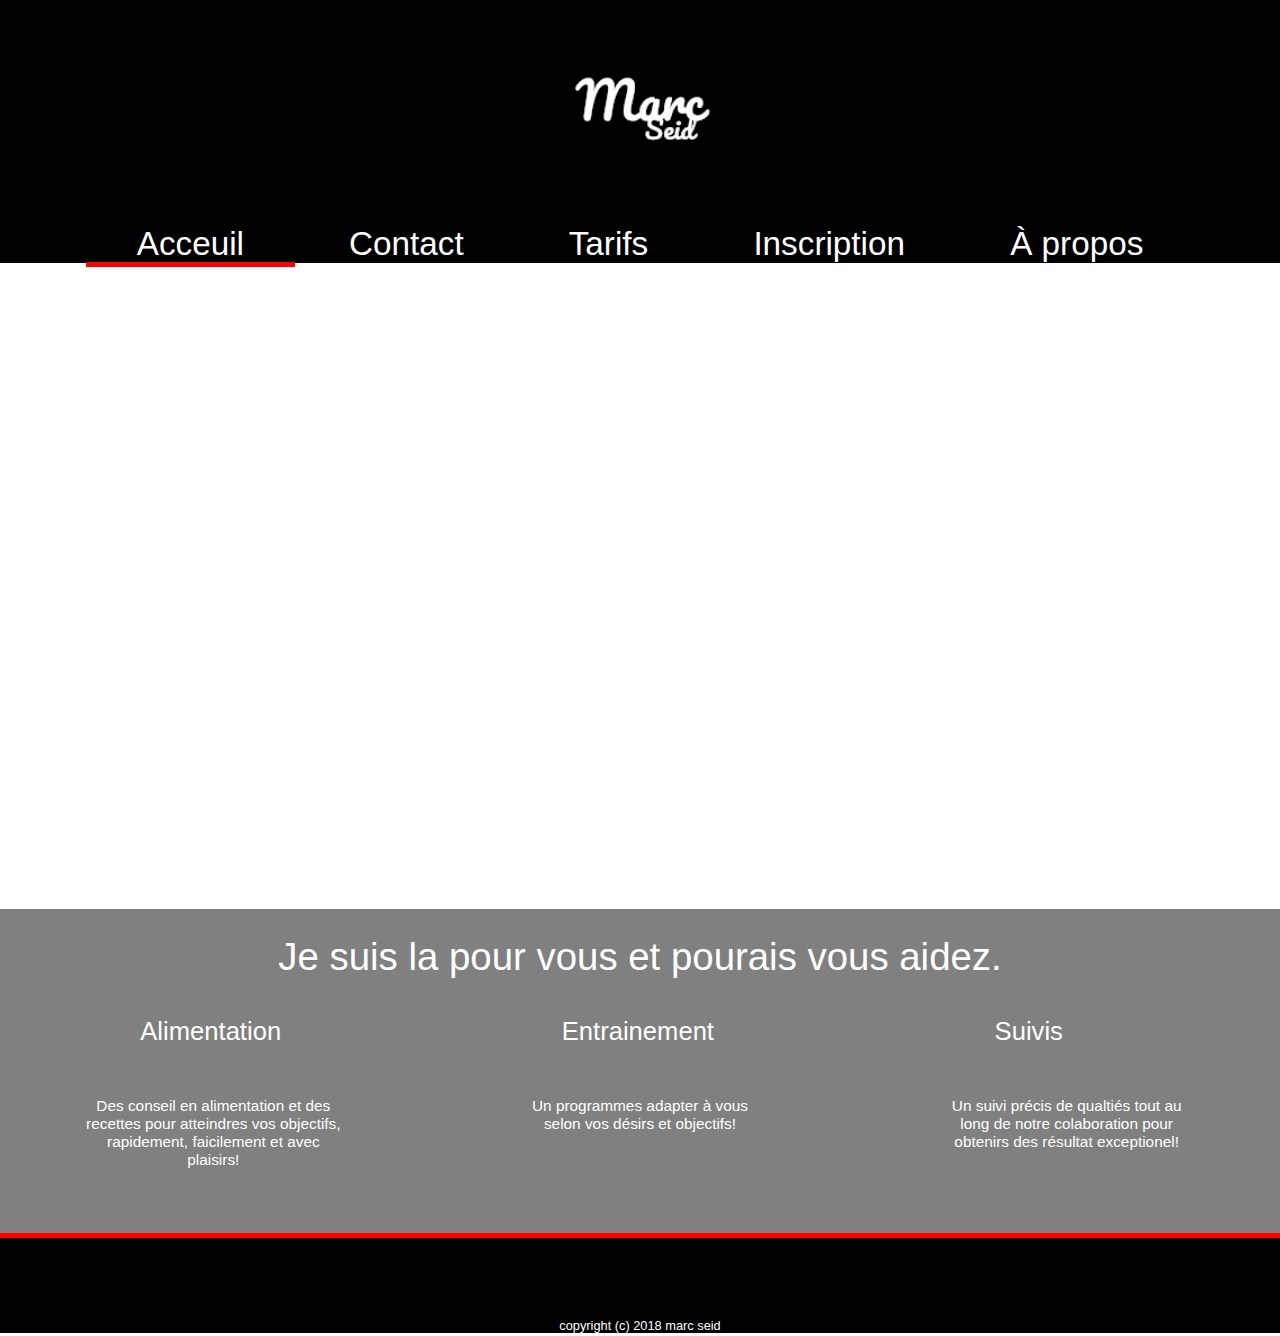
==== index.html @ 556edc0b "insert h5 in footer all file html" ====
<!DOCTYPE html>
<html lang="fr">
  <head>
    <meta charset="UTF-8">
    <meta name="viewport" content="width=device-width, initial-scale=1.0">
    <link rel="stylesheet" href="css/style.css">
    <link rel="stylesheet" href="https://use.fontawesome.com/releases/v5.6.3/css/all.css" integrity="sha384-UHRtZLI+pbxtHCWp1t77Bi1L4ZtiqrqD80Kn4Z8NTSRyMA2Fd33n5dQ8lWUE00s/" crossorigin="anonymous">
    <title>Livraison1</title>
  </head>
  <body>
    <header>
      <figure class="logo">
        <img class="logo" src="img/logo.png" alt="Marce Seid">
      </figure>
      <div class="burger"> <!-- menu burger pour modbile et tablette -->
        <input class="menu" type="checkbox">
        <nav>
          <a href="index.html">Acceuil</a>
          <a href="contact.html">Contact</a>
          <a href="tarifs.html">Tarifs</a>
          <a href="inscription.html">Inscritption</a>
          <a href="a-propos.html">À propos</a>
        </nav>
      </div>
      <nav class="navheader"> <!-- nav version desktop -->
        <a class="active" href="index.html">Acceuil</a>
        <a class="" href="contact.html">Contact</a>
        <a class="" href="tarifs.html">Tarifs</a>
        <a class="" href="inscription.html">Inscription</a>
        <a class="" href="a-propos.html">À propos</a>
      </nav>
    </header>
    <section class="sectionindex">
      <div class="containerindex">
        <h1 class="h1index">"Il n'y a pas de succées sans action"</h1>
        <h2 class="h2index">Sang, sueur et respect. Les 2 premiers vous les donnez. le dernier, enssemble, on va le gagner.</h2>
      </div>
    </section>
    <article class="articleindex">
      <h3 class="h3index" >Je suis la pour vous et pourais vous aidez.</h3>
      <div class="containerindex2">
        <h4 class="h4index">Alimentation</h4>
        <h4 class="h4index">Entrainement</h4>
        <h4 class="h4index">Suivis</h4>
      </div>
      <div class="containerindex3">
        <figure class="figureindex">
          <i class="fas fa-utensils"></i>
          <figcaption class="figcaptionindex">Des conseil en alimentation et des recettes pour atteindres vos objectifs, rapidement, faicilement et avec plaisirs!</figcaption>
        </figure>
        <figure class="figureindex"> 
          <i class="fas fa-dumbbell"></i>
          <figcaption class="figcaptionindex">Un programmes adapter à vous selon vos désirs et objectifs!</figcaption>
        </figure>
        <figure class="figureindex">
          <i class="fas fa-chart-line"></i>
          <figcaption class="figcaptionindex">Un suivi précis de qualtiés tout au long de notre colaboration pour obtenirs des résultat exceptionel!</figcaption>
        </figure>
      </div>
    </article>
    <footer>
      <section class="socialnetwork">
        <h5>Suivez moi sur les réseaux sociaux</h5>
        <a href="http://twitter.com"><i class="fab fa-twitter"></i></a>
        <a href="http://facebook.com"><i class="fab fa-facebook"></i></a>
        <a href="http://instagram.com"><i class="fab fa-instagram"></i></a>
        <a href="http://youtube.com"><i class="fab fa-youtube"></i></a>
      </section>
      <a href="https://github.com/lhourquin/livraison1/commit/69e023cec2dd740c317a52955b66db71f36f4a35">copyright (c) 2018 marc seid</a>
    </footer>  
  </body>
</html>
---- css/style.css ----
* { /*Root*/
  margin: 0;
  padding: 0;
  border: 0;
  font-family: sans-serif;
  font-size: 10px;
  font-weight: normal;
  font-style: normal;
  text-decoration: none; 
}

@media (min-width: 850px) { 
  
  /* header and footer Desktop */

body{ /*body version desktop*/
}


header{ /*header version desktop */
 background-color:black;
}

.burger{ /* menu hambergur icon nav bar */
 display:none;
}

.logo{ /* logo top of page Marc Seid */
 text-align:center;
 height:25vh;
 width!25vw;
}

.navheader{ /* nav Desktop */
text-align:center;
}

.navheader>a:hover{ /* annimation quand on survole la nav bar */
    color:grey;
    transition-duration:0.5s;
}

.active{ /* annimation sur la nav bar pour la page active */
    border-bottom:0.4vw solid red;
  }

.navheader>a{ /* lien de la navbar */
 color:white;
 font-size:2.6vw;
 text-align:center;
 padding-left:4vw;
 padding-right:4vw;
}

footer{ /* footer desktop */
  background-color:black;
  border-top:0.4vw solid red;
 text-align:center;
}

footer>a{
    color:white;
    font-size:1vw;
}

footer>a:hover{
    color:grey;
    transition-duration:0.4s;
}

.fab{ /* icon social network */
    font-size:2.9vw;
    color:white;
    padding:2.5vw;
  }

.fab:hover{ /* annimation quand on survole les icon social network */
  color:grey;
  transition-duration:0.4s;
}

.socialnetwork{ /* div qui regroupe les icons social network */
  padding:1vw;
}

/* Formulaire de contact */
.sectioncontact{
  background-image:url(background.jpeg);
  background-size:100%;
  margin-top:0;
}

.h1contact{
 font-size:3vw;
 text-align:center;
 padding-top:2vw;
 margin-bottom:2vw;
 color:white;
}

.containercontact { /*nom et prÃ©nom */
 box-sizing:border-box; 
 color:white;
 width:100%;
 text-align:center;
}

form{
 margin-top:2vw;
}


label,input,textarea,select,option {
    font-size:1vw;
    padding: 1vw;
    margin:1vw;
  }

input,textarea,select,option{
  border:1px solid black;
  border-radius:2vw;

}

.row1 {             /*nom*/
  display:inline-block;
}

.row2 {           /*prÃ©nom */
  display:inline-block;
}

.row3 {         /* adresse */
  display:inline-block;
}

.row4 {      /* numÃ©ro */
  display:inline-block;
}


/* Inscription desktop */

.sectionsuscribe{
 background-image:url(background.jpeg);
 background-size:105%;
}

.h1inscription{
    font-size:2vw;
    color:white;
    padding-top:2vw;
    padding-bottom:2vw;
    text-align:center;
}

.containerinscription{
 text-align:center;
 color:white;
}

.containerform1{
 display: flex;
 justify-content:center;
}

.containerform3{
 display:flex;
 justify-content:center;
}

.containerform4{
 display:flex;
 justify-content:center;
}

.containerform6{
 display:flex;
 justify-content:center;
}

/* Index.html */

.sectionindex{
    background-image:url(coach.jpg);
    background-size:100%;
    height:50vw;
    color:white;
    width:100%;
    flex-direction:column;
    display:flex;
    justify-content:center;
    align-items:flex-end;
    flex-wrap:wrap;
}

.h1index{
 font-size:2.9vw;

}

.h2index{
 font-size:1.7vw;
}

.containerindex{ /* container div de H1 et H2 */
 margin:0 3vw 30vw  20vw;
width: 55%;
}

.articleindex{
 border-top:0.5vw solid white;
 color:white;
 background-color:grey;
}

.h3index{

  text-align:center;
 font-size:3vw;
 padding-top:2vw;
}

.h4index{
  font-size:2vw;
  text-align:center;
}

.containerindex2{
  display:flex;
  justify-content:space-around;

  padding: 3vw 6vw 3vw 0;
}

.containerindex3{
    display:flex;
    justify-content:space-around;
    text-align:center;
    padding: 0 0 5vw 0;
}

.fas {
  font-size:6vw;
}

.figureindex{
    width:20%;
}

.figcaptionindex{
padding-top: 1vw;
font-size: 1.2vw;

}

/* Tarifs.html desktop */

.sectiontarifs{
   background-image:url(background.jpeg); 
   background-size:100%;
   color:white;
   padding-bottom:3vw;
}

.h1tarifs{
    text-align:center;
    font-size:2vw;
    padding:2vw 0 2vw 0;
    }

caption{
    font-size:2vw;
    padding:2vw 0 2vw 0;
}

table{
    table-layout:fixed;
    border:0.2vw solid white; 
    border-collapse:collapse;
    text-align:center;
    margin:auto;
    width:35%;
    
}

td,th{
    font-size:1vw;
    border:0.2vw solid white; 
    width:20%;
}
thead th{
  background-color:black;
}

}
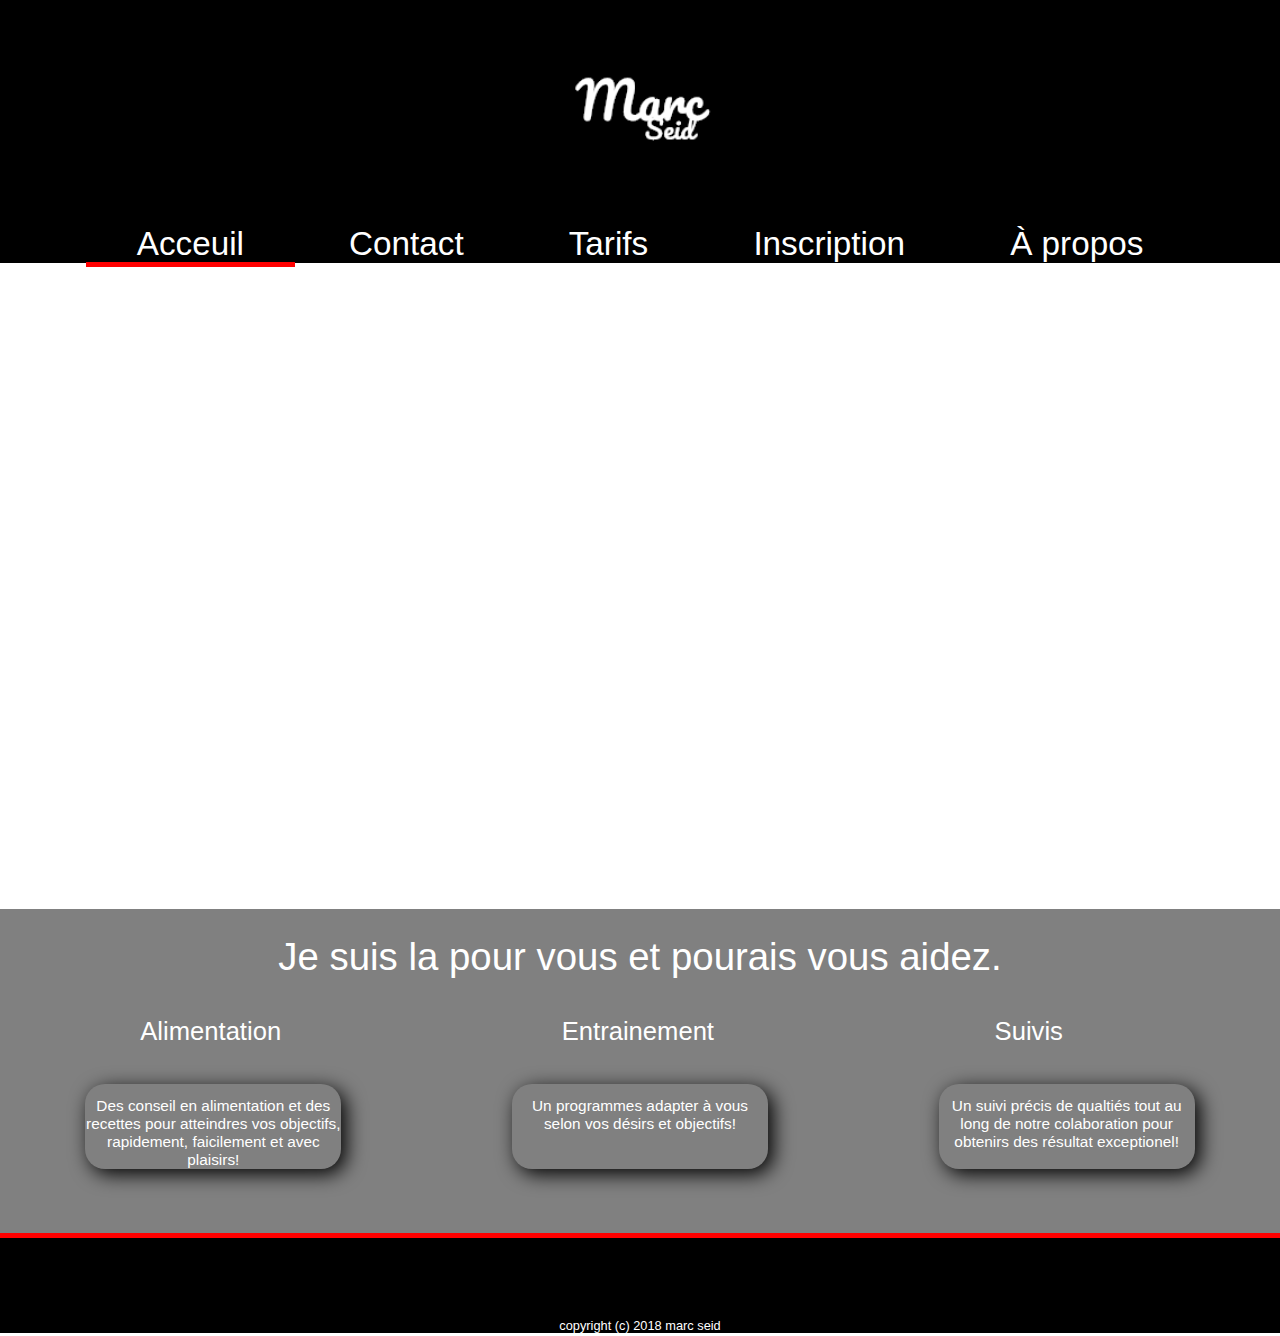
==== commit 568082cb: "Merge pull request #2 from Lhourquin/amelioration" ====
--- a/index.html
+++ b/index.html
@@ -7,13 +7,14 @@
     <link rel="stylesheet" href="https://use.fontawesome.com/releases/v5.6.3/css/all.css" integrity="sha384-UHRtZLI+pbxtHCWp1t77Bi1L4ZtiqrqD80Kn4Z8NTSRyMA2Fd33n5dQ8lWUE00s/" crossorigin="anonymous">
     <title>Livraison1</title>
   </head>
-  <body>
+  <body id="top">
     <header>
+      <div class="containertabletteindex">
       <figure class="logo">
         <img class="logo" src="img/logo.png" alt="Marce Seid">
       </figure>
-      <div class="burger"> <!-- menu burger pour modbile et tablette -->
-        <input class="menu" type="checkbox">
+      <div class="menu"> <!-- menu burger pour modbile et tablette -->
+        <button class ="burger" type="button"><i class="fas fa-bars"></i></button>
         <nav>
           <a href="index.html">Acceuil</a>
           <a href="contact.html">Contact</a>
@@ -21,6 +22,7 @@
           <a href="inscription.html">Inscritption</a>
           <a href="a-propos.html">À propos</a>
         </nav>
+      </div>
       </div>
       <nav class="navheader"> <!-- nav version desktop -->
         <a class="active" href="index.html">Acceuil</a>
@@ -57,6 +59,26 @@
           <figcaption class="figcaptionindex">Un suivi précis de qualtiés tout au long de notre colaboration pour obtenirs des résultat exceptionel!</figcaption>
         </figure>
       </div>
+</article>
+<article class="articleindexmobile">
+      <h3 class="h3index" >Je suis la pour vous et pourais vous aidez.</h3>
+      <div class="containerindexmobile">
+        <h4 class="h4index">Alimentation</h4>
+        <figure class="figureindex">
+          <i class="fas fa-utensils"></i>
+          <figcaption class="figcaptionindex">Des conseil en alimentation et des recettes pour atteindres vos objectifs, rapidement, faicilement et avec plaisirs!</figcaption>
+        </figure>
+        <h4 class="h4index">Suivis</h4>
+        <figure class="figureindex"> 
+          <i class="fas fa-dumbbell"></i>
+          <figcaption class="figcaptionindex">Un programmes adapter à vous selon vos désirs et objectifs!</figcaption>
+        </figure>
+        <h4 class="h4index">Entrainement</h4>
+        <figure class="figureindex">
+          <i class="fas fa-chart-line"></i>
+          <figcaption class="figcaptionindex">Un suivi précis de qualtiés tout au long de notre colaboration pour obtenirs des résultat exceptionel!</figcaption>
+        </figure>
+      </div>
     </article>
     <footer>
       <section class="socialnetwork">
@@ -68,5 +90,7 @@
       </section>
       <a href="https://github.com/lhourquin/livraison1/commit/69e023cec2dd740c317a52955b66db71f36f4a35">copyright (c) 2018 marc seid</a>
     </footer>  
+    <div id="retour">
+      <a href="#top"><i class="far fa-arrow-alt-circle-up"></i></a>
   </body>
 </html>
--- a/css/style.css
+++ b/css/style.css
@@ -9,179 +9,193 @@
   text-decoration: none; 
 }
 
-@media (min-width: 850px) { 
-  
+/* Desktop */
+
+@media (min-width: 1000px) { 
+
   /* header and footer Desktop */
 
-body{ /*body version desktop*/
-}
-
-
-header{ /*header version desktop */
- background-color:black;
-}
-
-.burger{ /* menu hambergur icon nav bar */
- display:none;
-}
-
-.logo{ /* logo top of page Marc Seid */
- text-align:center;
- height:25vh;
- width!25vw;
-}
-
-.navheader{ /* nav Desktop */
-text-align:center;
-}
-
-.navheader>a:hover{ /* annimation quand on survole la nav bar */
+  body{ /*body version desktop*/
+  }
+
+
+  header{ /*header version desktop */
+    background-color:black;
+  }
+
+  .menu { /* menu hambergur icon nav bar */
+    display:none;
+  }
+
+  .logo{ /* logo top of page Marc Seid */
+    text-align:center;
+    height:25vh;
+  }
+
+  .navheader{ /* nav Desktop */
+    text-align:center;
+  }
+
+  .navheader>a:hover{ /* annimation quand on survole la nav bar */
     color:grey;
     transition-duration:0.5s;
-}
-
-.active{ /* annimation sur la nav bar pour la page active */
+  }
+
+  .active{ /* annimation sur la nav bar pour la page active */
     border-bottom:0.4vw solid red;
   }
 
-.navheader>a{ /* lien de la navbar */
- color:white;
- font-size:2.6vw;
- text-align:center;
- padding-left:4vw;
- padding-right:4vw;
-}
-
-footer{ /* footer desktop */
-  background-color:black;
-  border-top:0.4vw solid red;
- text-align:center;
-}
-
-footer>a{
+  .navheader>a{ /* lien de la navbar */
+    color:white;
+    font-size:2.6vw;
+    text-align:center;
+    padding-left:4vw;
+    padding-right:4vw;
+  }
+
+  footer{ /* footer desktop */
+    background-color:black;
+    border-top:0.4vw solid red;
+    text-align:center;
+  }
+
+  footer>a{
     color:white;
     font-size:1vw;
-}
-
-footer>a:hover{
+  }
+
+  footer>a:hover{
     color:grey;
     transition-duration:0.4s;
+  }
+
+  .fab{ /* icon social network */
+    font-size:2.9vw;
+    color:white;
+    padding:2.5vw;
+  }
+
+  .fab:hover{ /* annimation quand on survole les icon social network */
+    color:grey;
+    transition-duration:0.4s;
+  }
+
+  .socialnetwork{ /* div qui regroupe les icons social network */
+    padding:1vw;
+  }
+
+  .far{
+      position: fixed;
+    right: 20px;
+    bottom: 20px;
+    border: 0;
+    width: 35px;
+    height: 35px;
+    font-size: 3vw;
+
+color: whitesmoke;
 }
-
-.fab{ /* icon social network */
-    font-size:2.9vw;
-    color:white;
-    padding:2.5vw;
-  }
-
-.fab:hover{ /* annimation quand on survole les icon social network */
-  color:grey;
-  transition-duration:0.4s;
-}
-
-.socialnetwork{ /* div qui regroupe les icons social network */
-  padding:1vw;
-}
-
-/* Formulaire de contact */
-.sectioncontact{
-  background-image:url(background.jpeg);
-  background-size:100%;
-  margin-top:0;
-}
-
-.h1contact{
- font-size:3vw;
- text-align:center;
- padding-top:2vw;
- margin-bottom:2vw;
- color:white;
-}
-
-.containercontact { /*nom et prÃ©nom */
- box-sizing:border-box; 
- color:white;
- width:100%;
- text-align:center;
-}
-
-form{
- margin-top:2vw;
-}
-
-
-label,input,textarea,select,option {
+ 
+
+  /* Formulaire de contact */
+  .sectioncontact{
+    background-image:url(background.jpeg);
+    background-size:100%;
+    margin-top:0;
+  }
+
+  .h1contact{
+    font-size:3vw;
+    text-align:center;
+    padding-top:2vw;
+    margin-bottom:2vw;
+    color:white;
+  }
+
+  .containercontact { /*nom et prÃ©nom */
+    box-sizing:border-box; 
+    color:white;
+    width:100%;
+    text-align:center;
+  }
+
+  form{
+    margin-top:2vw;
+  }
+
+
+  label,input,textarea,select,option {
     font-size:1vw;
     padding: 1vw;
     margin:1vw;
   }
 
-input,textarea,select,option{
-  border:1px solid black;
-  border-radius:2vw;
-
-}
-
-.row1 {             /*nom*/
-  display:inline-block;
-}
-
-.row2 {           /*prÃ©nom */
-  display:inline-block;
-}
-
-.row3 {         /* adresse */
-  display:inline-block;
-}
-
-.row4 {      /* numÃ©ro */
-  display:inline-block;
-}
-
-
-/* Inscription desktop */
-
-.sectionsuscribe{
- background-image:url(background.jpeg);
- background-size:105%;
-}
-
-.h1inscription{
+  input,textarea,select,option{
+    border:1px solid black;
+    border-radius:2vw;
+
+  }
+
+  .row1 {             /*nom*/
+    display:inline-block;
+  }
+
+  .row2 {           /*prÃ©nom */
+    display:inline-block;
+  }
+
+  .row3 {         /* adresse */
+    display:inline-block;
+  }
+
+  .row4 {      /* numÃ©ro */
+    display:inline-block;
+  }
+
+
+  /* Inscription desktop */
+
+  .sectionsuscribe{
+    background-image:url(background.jpeg);
+    background-size:105%;
+  }
+
+  .h1inscription{
     font-size:2vw;
     color:white;
     padding-top:2vw;
     padding-bottom:2vw;
     text-align:center;
-}
-
-.containerinscription{
- text-align:center;
- color:white;
-}
-
-.containerform1{
- display: flex;
- justify-content:center;
-}
-
-.containerform3{
- display:flex;
- justify-content:center;
-}
-
-.containerform4{
- display:flex;
- justify-content:center;
-}
-
-.containerform6{
- display:flex;
- justify-content:center;
-}
-
-/* Index.html */
-
-.sectionindex{
+  }
+
+  .containerinscription{
+    text-align:center;
+    color:white;
+  }
+
+  .containerform1{
+    display: flex;
+    justify-content:center;
+  }
+
+  .containerform3{
+    display:flex;
+    justify-content:center;
+  }
+
+  .containerform4{
+    display:flex;
+    justify-content:center;
+  }
+
+  .containerform6{
+    display:flex;
+    justify-content:center;
+  }
+
+  /* Index.html */
+
+  .sectionindex{
     background-image:url(coach.jpg);
     background-size:100%;
     height:50vw;
@@ -192,105 +206,880 @@
     justify-content:center;
     align-items:flex-end;
     flex-wrap:wrap;
-}
-
-.h1index{
- font-size:2.9vw;
-
-}
-
-.h2index{
- font-size:1.7vw;
-}
-
-.containerindex{ /* container div de H1 et H2 */
- margin:0 3vw 30vw  20vw;
-width: 55%;
-}
-
-.articleindex{
- border-top:0.5vw solid white;
- color:white;
- background-color:grey;
-}
-
-.h3index{
-
-  text-align:center;
- font-size:3vw;
- padding-top:2vw;
-}
-
-.h4index{
-  font-size:2vw;
-  text-align:center;
-}
-
-.containerindex2{
-  display:flex;
-  justify-content:space-around;
-
-  padding: 3vw 6vw 3vw 0;
-}
-
-.containerindex3{
+  }
+
+  .h1index{
+    font-size:2.9vw;
+
+  }
+
+  .h2index{
+    font-size:1.7vw;
+  }
+
+  .containerindex{ /* container div de H1 et H2 */
+    margin:0 3vw 30vw  20vw;
+    width: 55%;
+  }
+
+  .articleindexmobile{
+    display:none;
+  }
+
+  .articleindex{
+    border-top:0.5vw solid white;
+    color:white;
+    background-color:grey;
+  }
+
+  .h3index{
+
+    text-align:center;
+    font-size:3vw;
+    padding-top:2vw;
+  }
+
+  .h4index{
+    font-size:2vw;
+    text-align:center;
+  }
+
+  .containerindex2{
     display:flex;
     justify-content:space-around;
+
+    padding: 3vw 6vw 3vw 0;
+  }
+
+  .containerindex3{
+    display:flex;
+    justify-content:space-around;
     text-align:center;
     padding: 0 0 5vw 0;
-}
-
-.fas {
-  font-size:6vw;
-}
-
-.figureindex{
-    width:20%;
-}
-
-.figcaptionindex{
-padding-top: 1vw;
-font-size: 1.2vw;
-
-}
-
-/* Tarifs.html desktop */
-
-.sectiontarifs{
-   background-image:url(background.jpeg); 
-   background-size:100%;
-   color:white;
-   padding-bottom:3vw;
-}
-
-.h1tarifs{
+  }
+
+  .fas {
+    font-size:6vw;
+  }
+
+  .figureindex{
+    width: 20%;
+
+    box-shadow: 5px 5px 20px black;
+
+    border-radius: 20px;
+  }
+
+  .figcaptionindex{
+    padding-top: 1vw;
+    font-size: 1.2vw;
+
+  }
+
+  /* Tarifs.html desktop */
+
+  .sectiontarifs{
+    background-image:url(background.jpeg); 
+    background-size:100%;
+    color:white;
+    padding-bottom:3vw;
+  }
+
+  .h1tarifs{
     text-align:center;
     font-size:2vw;
     padding:2vw 0 2vw 0;
-    }
-
-caption{
+  }
+
+  caption{
     font-size:2vw;
     padding:2vw 0 2vw 0;
-}
-
-table{
+  }
+
+  table{
     table-layout:fixed;
     border:0.2vw solid white; 
     border-collapse:collapse;
     text-align:center;
     margin:auto;
     width:35%;
-    
-}
-
-td,th{
+
+  }
+
+  td,th{
     font-size:1vw;
     border:0.2vw solid white; 
     width:20%;
+  }
+  thead th{
+    background-color:black;
+  }
+
+  /* a-propos.html desktop */
+
+  .sectionpropos{
+    background-image:url(coachsportif.jpg);
+    background-size:100%;
+  }
+
+  .figurepropos{
+    display:none;
+  }
+
+  .imgpropos{
+
+    display:none;
+    overflow: hidden;
+    width: 26%;
+    height: 43%;
+    border-radius: 50%;
+
+  }
+  h1.h1propos{
+    font-size:3vw;
+    color:white; 
+    padding: 1vw 0 1vw 1vw;
+  }
+  .papropos{
+    font-size: 2vw;
+    padding: 1vw 0 0 1vw;
+    color:white;
+  }
+
+  .containerabout{
+
+    display: flex;
+    flex-direction: column;
+    justify-content: flex-end;
+    width: 40%;
+    padding: 1vw 0 2vw 1vw;
+
+  }
+
 }
-thead th{
-  background-color:black;
+/* Tabblette */
+
+@media (min-width: 481px) and (max-width: 1000px) {
+
+
+  header{
+    background-color: black;
+
+    border-bottom: 0.1vh solid white;
+  }
+
+  .menu { /* menu hambergur icon nav bar tablette mobille */
+    display:flex;
+    justify-content:space-between;
+  }
+
+  nav{
+    display:none;
+  }
+
+  .burger{
+    padding:2vh;
+
+
+    color: grey;
+
+    background: black;
+  }
+
+  .burger nav >* { /* icon burger */
+  }
+
+  .logo{ /* logo top of page Marc Seid */
+    height:10vh;
+    width:
+  }
+
+  .navheader{
+    display:none;
+  }
+
+
+  .containertabletteindex{
+    display:flex;
+    justify-content:space-between;
+  }
+
+  footer{ /* footer tablette */
+    background-color:black;
+    border-top:0.4vh solid red;
+    text-align:center;
+  }
+
+  footer>a{
+    color:white;
+    font-size:1vh;
+  }
+
+  footer>a:hover{
+    color:grey;
+    transition-duration:0.4s;
+  }
+
+  .fab{ /* icon social network */
+    font-size:2.9vh;
+    color:white;
+    padding:2.5vh;
+  }
+
+  .fab:hover{ /* annimation quand on survole les icon social network */
+    color:grey;
+    transition-duration:0.4s;
+  }
+
+  .socialnetwork{ /* div qui regroupe les icons social network */
+    padding:1vh;
+  }
+
+  .far{
+      position: fixed;
+    right: 20px;
+    bottom: 20px;
+    border: 0;
+    font-size: 5vh;
+
+color: whitesmoke;
 }
-
+ 
+  /* index tablette */
+
+  /* logo top of page Marc Seid */
+
+  .sectionindex{
+    background-image:url(coach.jpg);
+    background-size:cover;
+    height:80vh;
+    color:white;
+    width:100%;
+    flex-direction:column;
+    display:flex;
+    justify-content:center;
+    align-items:flex-end;
+    flex-wrap:wrap;
+  }
+
+  .h1index{
+    font-size:2.9vh;
+
+  }
+
+  .h2index{
+    font-size:1.7vh;
+  }
+
+  .containerindex{ /* container div de H1 et H2 */
+    margin:0 3vh 50vh  20vh;
+    width: 45%;
+  }
+
+  .articleindexmobile{
+    display:none;
+  }
+
+  .articleindex{
+    border-top:0.5vh solid white;
+    color:white;
+    background-color:grey;
+  }
+
+  .h3index{
+
+    text-align:center;
+    font-size:3vh;
+    padding-top:2vh;
+  }
+
+  .h4index{
+    font-size:2vh;
+    text-align:center;
+  }
+
+  .containerindex2{
+    display:flex;
+    justify-content:space-around;
+
+    padding: 3vh 6vh 3vh 0;
+  }
+
+  .containerindex3{
+    display:flex;
+    justify-content:space-around;
+    text-align:center;
+    padding: 0 0 5vh 0;
+  }
+
+  .fas {
+    font-size:6vh;
+  }
+
+  .figureindex{
+    width:20%;
+  }
+
+  .figcaptionindex{
+    padding-top: 1vh;
+    font-size: 1.2vh;
+
+  }
+
+  /* contact tablette */
+
+
+  .sectioncontact{
+    background-image:url(background.jpeg);
+    background-size:cover;
+    height:80vh;
+    margin-top:0;
+  }
+
+  .h1contact{
+    font-size:3vh;
+    text-align:center;
+    padding-top:5vh;
+    margin-bottom:2vh;
+    color:white;
+  }
+
+  .containercontact { /*nom et prÃ©nom */
+    box-sizing:border-box; 
+    color:white;
+    width:100%;
+    text-align:center;
+    padding:10vh;
+  }
+
+  form{
+    margin-top:2vh;
+  }
+
+
+  label,input,textarea,select,option {
+    font-size:1vh;
+    padding: 1vh;
+    margin:1vh;
+  }
+
+  input,textarea,select,option{
+    border:1px solid black;
+    border-radius:2vh;
+
+  }
+
+  .row1 {             /*nom*/
+    display:inline-block;
+  }
+
+  .row2 {           /*prÃ©nom */
+    display:inline-block;
+  }
+
+  .row3 {         /* adresse */
+    display:inline-block;
+  }
+
+  .row4 {      /* numÃ©ro */
+    display:inline-block;
+  }
+
+  /* tarifs tablet */
+
+  .sectiontarifs{
+    background-image:url(background.jpeg); 
+    background-size:cover;
+    color:white;
+    padding-bottom:3vh;
+    height:80vh;
+  }
+
+  .h1tarifs{
+    text-align:center;
+    font-size:3vh;
+    padding:5vh 0 2vh 0;
+  }
+
+  .tabletarifs{
+    margin-top:10vh;
+  }
+
+  caption{
+    font-size:2vh;
+    padding:2vh 0 2vh 0;
+  }
+
+  table{
+    table-layout:fixed;
+    border:0.2vh solid white; 
+    border-collapse:collapse;
+    text-align:center;
+    margin:auto;
+    width:60%;
+    height:20vh;
+
+  }
+
+  td,th{
+    font-size:2vh;
+    border:0.2vh solid white; 
+    width:40vw;
+  }
+  thead th{
+    background-color:black;
+  }
+
+  /* inscription tablet */
+
+
+  .sectionsuscribe{
+    background-image:url(background.jpeg);
+    background-size:cover;
+    height:100vh;
+  }
+
+  .h1inscription{
+    font-size:3vh;
+    color:white;
+    padding-top:5vh;
+    padding-bottom:2vh;
+    text-align:center;
+  }
+
+  .containerinscription{
+    text-align:center;
+    color:white;
+  }
+
+  .containerform1{
+    display: flex;
+    justify-content:center;
+  }
+
+  .containerform3{
+    display:flex;
+    justify-content:center;
+  }
+
+  .containerform4{
+    display:flex;
+    justify-content:center;
+  }
+
+  .containerform6{
+    display:flex;
+    justify-content:center;
+  }
+
+  /* a propos tablet */
+
+
+  .sectionpropos{
+    background-color:grey;
+    background-size:100%;
+    height:100vh;
+  }
+
+  .figurepropos{
+    text-align:center;
+    padding:3vh;
+    border-radius:50px;
+  }
+
+  .imgpropos{
+
+    overflow: hidden;
+    width: 26%;
+    height: 43%;
+    border-radius: 50%;
+
+  }
+
+
+  h1.h1propos{
+    font-size:3vh;
+    color:white; 
+    padding: 1vh 0 1vh 1vh;
+    text-align:center;
+  }
+  .papropos{
+    font-size: 2vh;
+    padding: 1vh 0 0 1vh;
+    color:white;
+  }
+
+  .containerabout{
+
+    display: flex;
+    flex-direction: column;
+    justify-content:center;
+    width: 83%;
+    margin:auto;
+
+  }
+
+
+
+
+} 
+
+
+/* mobile */
+
+@media (min-device-width: 320px) and (max-device-width: 480px){
+
+
+  header{
+    background-color: black;
+
+    border-bottom: 0.1vh solid white;
+  }
+
+  .menu { /* menu hambergur icon nav bar tablette mobille */
+    display:flex;
+    justify-content:space-between;
+  }
+
+  nav{
+    display:none;
+  }
+
+  .burger{
+    padding:2vh;
+
+
+    color: grey;
+
+    background: black;
+  }
+
+  .burger nav >* { /* icon burger */
+  }
+
+  .logo{ /* logo top of page Marc Seid */
+    height:10vh;
+    width:
+  }
+
+  .navheader{
+    display:none;
+  }
+
+
+  .containertabletteindex{
+    display:flex;
+    justify-content:space-between;
+  }
+
+  footer{ /* footer mobile */
+    background-color:black;
+    border-top:0.4vh solid red;
+    text-align:center;
+  }
+
+  footer>a{
+    color:white;
+    font-size:1vh;
+  }
+
+  footer>a:hover{
+    color:grey;
+    transition-duration:0.4s;
+  }
+
+  .fab{ /* icon social network */
+    font-size:2.9vh;
+    color:white;
+    padding:2.5vh;
+  }
+
+  .fab:hover{ /* annimation quand on survole les icon social network */
+    color:grey;
+    transition-duration:0.4s;
+  }
+
+  .socialnetwork{ /* div qui regroupe les icons social network */
+    padding:1vh;
+  }
+
+  .far{
+      position: fixed;
+    right: 20px;
+    bottom: 20px;
+    border: 0;
+    font-size: 4vh;
+
+color: whitesmoke;
 }
+  /* index mobile  */
+
+  /* logo top of page Marc Seid */
+
+  .sectionindex{
+    background-image:url(coach.jpg);
+    background-size:cover;
+    height:80vh;
+    color:white;
+    width:100%;
+    flex-direction:column;
+    display:flex;
+    justify-content:center;
+    align-items:flex-end;
+    flex-wrap:wrap;
+  }
+
+  .h1index{
+    font-size:2.9vh;
+
+  }
+
+  .h2index{
+    font-size:1.7vh;
+  }
+
+  .containerindex{ /* container div de H1 et H2 */
+    margin:0 3vh 50vh  20vh;
+    width: 45%;
+  }
+
+  .articleindex{
+    display:none;
+  }
+
+  .articleindexmobile{
+    border-top: 0.5vh solid white;
+    color: white;
+    background-color: grey;
+
+
+  }
+
+  .containerindexmobile{
+    display: flex;
+
+    flex-direction: column;
+
+    justify-content: center;
+
+    align-items: center;
+  }
+
+  .h3index{
+
+    text-align: center;
+
+    font-size: 2.7vh;
+
+    padding-top: 2vh;
+
+    padding-bottom: 3vh;
+  }
+
+  .h4index{
+    font-size: 2vh;
+
+    text-align: center;
+
+    padding: 1vh;
+  }
+
+  .fas {
+    font-size:6vh;
+  }
+
+  .figureindex{
+    width: 31%;
+    border:0.1vh solid white;
+    margin-bottom:3vh;
+    border-radius: 7vh;
+
+    text-align: center;
+
+    padding: 2vh;
+  }
+
+  .figcaptionindex{
+    padding-top: 1vh;
+
+    font-size: 1.8vh;
+  }
+
+
+  /* contact mobile */
+
+
+  .sectioncontact{
+    background-color:grey;
+    background-size:cover;
+    height:115vh;
+    margin-top:0;
+  }
+
+  .h1contact{
+    font-size:5vh;
+    text-align:center;
+    padding-top:5vh;
+    color:white;
+  }
+
+  .containercontact { /*nom et prÃ©nom */
+    box-sizing:border-box; 
+    color:white;
+    width:100%;
+    text-align:center;
+    padding:5vh;
+  }
+
+  form{
+    margin-top:2vh;
+  }
+
+
+  label,input,textarea,select,option {
+    font-size:2vh;
+    padding: 2vh;
+    margin:1vh;
+  }
+
+  input,textarea,select,option{
+    border:1px solid black;
+    border-radius:2vh;
+
+  }
+
+
+  /* tarifs mobile */
+
+  .sectiontarifs{
+    background-color:grey;
+    background-size:cover;
+    color:white;
+    padding-bottom:3vh;
+    height:90vh;
+  }
+
+  .h1tarifs{
+    text-align:center;
+    font-size:5vh;
+    padding:5vh 0 2vh 0;
+  }
+
+  .tabletarifs{
+    margin-top:10vh;
+  }
+
+  caption{
+    font-size:2vh;
+    padding:2vh 0 2vh 0;
+  }
+
+  table{
+    table-layout:fixed;
+    border:0.2vh solid white; 
+    border-collapse:collapse;
+    text-align:center;
+    margin:auto;
+    width:60%;
+    height:20vh;
+
+  }
+
+  td,th{
+    font-size:2vh;
+    border:0.2vh solid white; 
+    width:40vw;
+  }
+  thead th{
+    background-color:black;
+  }
+
+
+  /* inscription mobile */
+
+
+  .sectionsuscribe{
+    background-color:grey;
+    background-size:cover;
+    height:170vh;
+  }
+
+  .h1inscription{
+    font-size:5vh;
+    color:white;
+    padding-top:5vh;
+    padding-bottom:2vh;
+    text-align:center;
+  }
+
+  .containerinscription{
+    text-align:center;
+    color:white;
+  }
+
+  .containerform1{
+    justify-content:center;
+  }
+
+  .containerform3{
+    justify-content:center;
+  }
+
+  .containerform4{
+    justify-content:center;
+  }
+
+  .containerform6{
+    justify-content:center;
+  }
+
+
+  /* a propos mobile */
+
+
+  .sectionpropos{
+    background-color:grey;
+    background-size:100%;
+    height:130vh;
+  }
+
+  .figurepropos{
+    text-align:center;
+    padding:3vh;
+    border-radius:50px;
+  }
+
+  .imgpropos{
+
+    overflow: hidden;
+    width: 26%;
+    height: 43%;
+    border-radius: 50%;
+
+  }
+
+
+  h1.h1propos{
+    font-size:5vh;
+    color:white; 
+    padding: 1vh 0 1vh 1vh;
+    text-align:center;
+  }
+  .papropos{
+    font-size: 3vh;
+    padding: 3vh 0 0 1vh;
+    color:white;
+  }
+
+  .containerabout{
+
+    display: flex;
+    flex-direction: column;
+    justify-content:center;
+    width: 83%;
+    margin:auto;
+
+  }
+
+
+}
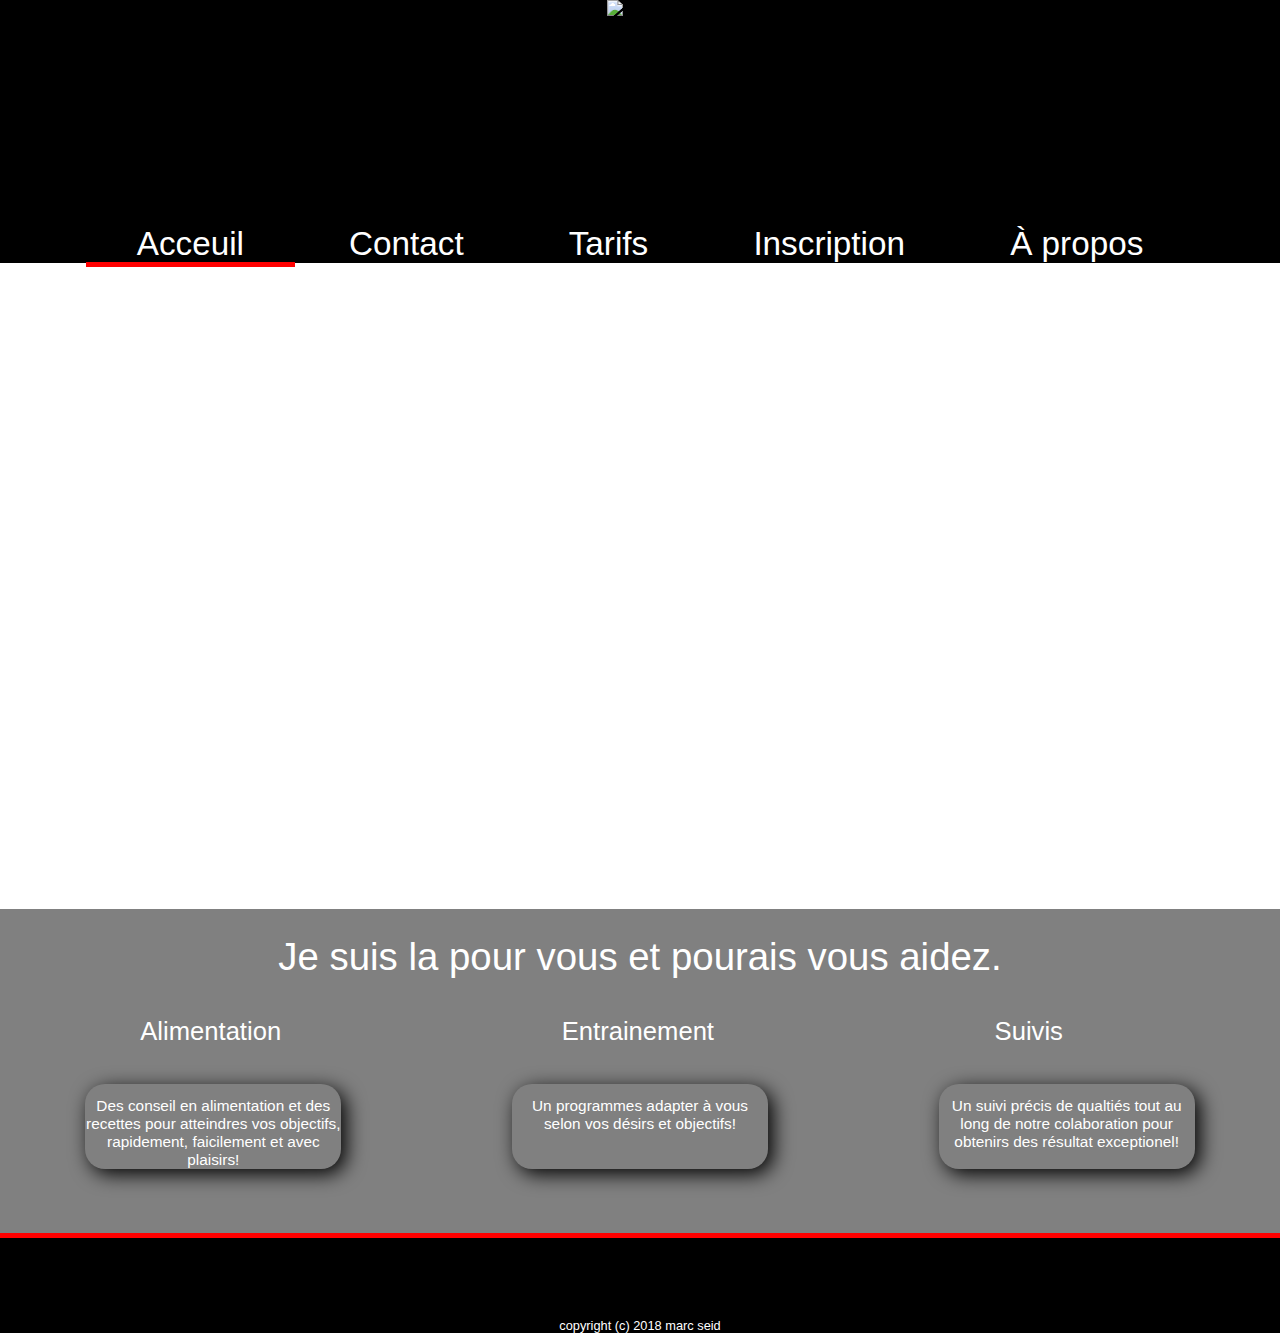
==== commit 204cc5f7: "test" ====
--- a/index.html
+++ b/index.html
@@ -10,23 +10,24 @@
   <body id="top">
     <header>
       <div class="containertabletteindex">
-      <figure class="logo">
-        <img class="logo" src="img/logo.png" alt="Marce Seid">
-      </figure>
-      <div class="menu"> <!-- menu burger pour modbile et tablette -->
-        <button class ="burger" type="button"><i class="fas fa-bars"></i></button>
-        <nav>
-          <a href="index.html">Acceuil</a>
-          <a href="contact.html">Contact</a>
-          <a href="tarifs.html">Tarifs</a>
-          <a href="inscription.html">Inscritption</a>
-          <a href="a-propos.html">À propos</a>
-        </nav>
-      </div>
+        <figure class="logo">
+          <img class="logo" src="img/logo.png" alt="Marce Seid">
+        </figure>
+        <div class="menu"> <!-- menu burger pour modbile et tablette -->
+          <label for="burger"><i class="fas fa-bars"></i></label>
+          <input id="burger" type="checkbox">
+          <nav>
+            <a class="aburger" href="index.html">Acceuil</a>
+            <a class="aburger" href="contact.html">Contact</a>
+            <a class="aburger" href="tarifs.html">Tarifs</a>
+            <a class="aburger" href="inscription.html">Inscritption</a>
+            <a class="aburger" href="a-propos.html">À propos</a>
+          </nav>
+        </div>
       </div>
       <nav class="navheader"> <!-- nav version desktop -->
         <a class="active" href="index.html">Acceuil</a>
-        <a class="" href="contact.html">Contact</a>
+        <a class="" href="pb/pictureBox.html">Contact</a>
         <a class="" href="tarifs.html">Tarifs</a>
         <a class="" href="inscription.html">Inscription</a>
         <a class="" href="a-propos.html">À propos</a>
@@ -59,8 +60,8 @@
           <figcaption class="figcaptionindex">Un suivi précis de qualtiés tout au long de notre colaboration pour obtenirs des résultat exceptionel!</figcaption>
         </figure>
       </div>
-</article>
-<article class="articleindexmobile">
+    </article>
+    <article class="articleindexmobile">
       <h3 class="h3index" >Je suis la pour vous et pourais vous aidez.</h3>
       <div class="containerindexmobile">
         <h4 class="h4index">Alimentation</h4>
@@ -92,5 +93,6 @@
     </footer>  
     <div id="retour">
       <a href="#top"><i class="far fa-arrow-alt-circle-up"></i></a>
+    </div>
   </body>
 </html>
--- a/css/style.css
+++ b/css/style.css
@@ -371,23 +371,40 @@
   .menu { /* menu hambergur icon nav bar tablette mobille */
     display:flex;
     justify-content:space-between;
-  }
+    flex-direction:column;
+  }
+
+   #burger:checked + nav{
+   display:flex;
+   padding-bottom:4vh;
+   background-color: black;
+   transition:2s;
+  }
+
+  .fas{
+  color:white;
+  }
+
+
+  input#burger{
+
+    display:none;
+  }
+
 
   nav{
     display:none;
-  }
-
-  .burger{
-    padding:2vh;
-
-
-    color: grey;
-
-    background: black;
-  }
-
-  .burger nav >* { /* icon burger */
-  }
+    flex-direction:column;
+  }
+
+  .aburger{
+  color:white;
+  font-size:2vh;
+  letter-spacing:1px;
+  line-height:2.5;
+  }
+
+
 
   .logo{ /* logo top of page Marc Seid */
     height:10vh;
@@ -741,21 +758,44 @@
     justify-content:space-between;
   }
 
+  .menu { /* menu hambergur icon nav bar tablette mobille */
+    display:flex;
+    justify-content:space-between;
+    flex-direction:column;
+  }
+
+   #burger:checked + nav{
+   display:flex;
+   padding-bottom:4vh;
+   background-color: black;
+   transition:2s;
+  }
+
+  .fas{
+  color:white;
+  }
+
+
+  input#burger{
+
+    display:none;
+  }
+
+
   nav{
     display:none;
-  }
-
-  .burger{
-    padding:2vh;
-
-
-    color: grey;
-
-    background: black;
-  }
-
-  .burger nav >* { /* icon burger */
-  }
+    flex-direction:column;
+  }
+
+  .aburger{
+  color:white;
+  font-size:2vh;
+  letter-spacing:1px;
+  line-height:2.5;
+  }
+
+
+
 
   .logo{ /* logo top of page Marc Seid */
     height:10vh;
